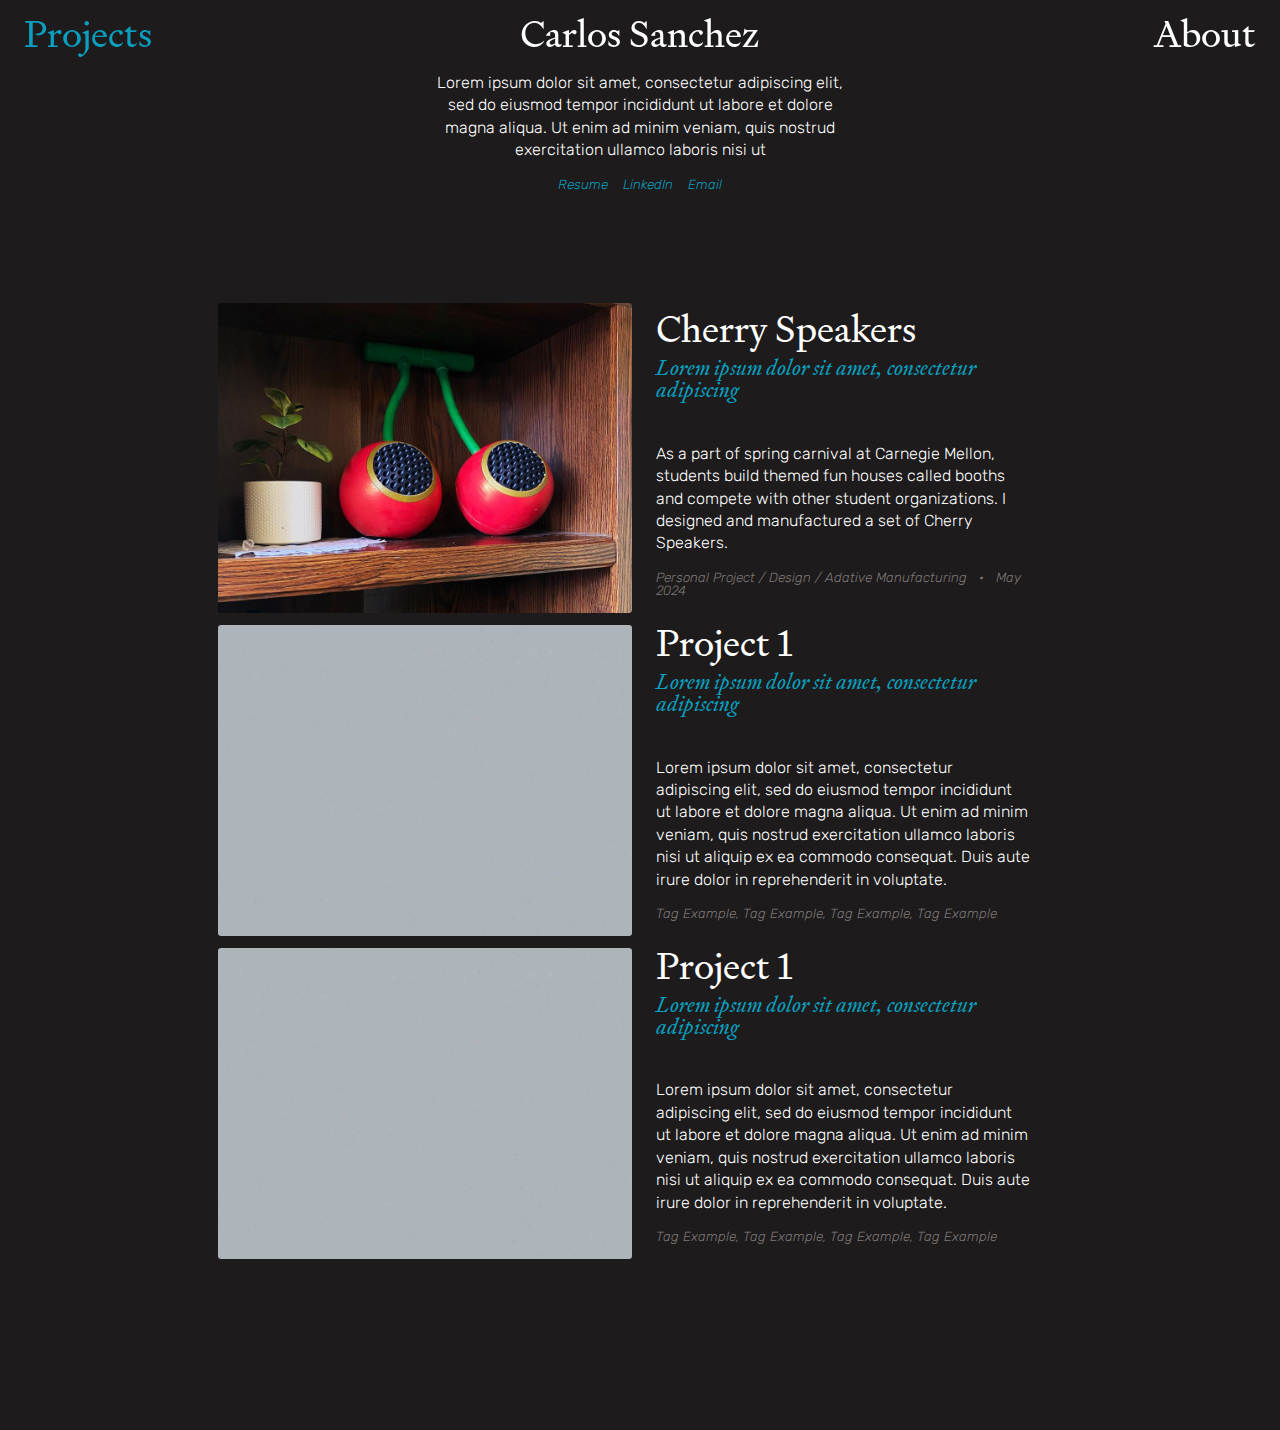
==== index.html @ 80cba6c7 "initial" ====
<!DOCTYPE html>
<html>
    <head>
        <title>Carlos Sanchez</title>
        <meta name="viewport" content="width=device-width, initial-scale=1" />
        <meta charset="UTF-8">
        <meta name="keywords" content="mechanical engineer, portfolio, resume, mechanical design, engineer">
        <meta name="description" content="HTML and CSS demo starter kit. Use this to create other demos.">
        <link rel="stylesheet" type="text/css" href="style.css">
        <script type="text/javascript" src="jquery-3.7.1.min.js"></script>
    </head>
    <body>
        <nav>
            <h1><a href="index.html" class="active">Projects</a></h1>
            <h1 style="text-align: center">Carlos Sanchez</h1>
            <h1 style="text-align: right"><a href="about.html">About</a></h1>
        </nav>
        <main>
            <div class="home-description">
                <p style="text-align: center;">Lorem ipsum dolor sit amet, consectetur adipiscing elit, sed do eiusmod tempor incididunt ut labore et dolore magna aliqua. Ut enim ad minim veniam, quis nostrud exercitation ullamco laboris nisi ut</p>
                <div class="links">
                    <sub>
                        <a href="#">
                            Resume
                        </a>
                    </sub>
                    <sub>
                        <a href="#">
                            LinkedIn
                        </a>
                    </sub>
                    <sub>
                        <a href="#">
                            Email
                        </a>
                    </sub>
                </div>
            </div>
            <a href="projects/cherry-speakers.html">
                <div class="home-project">
                    <img src="images/cherry-speakers/cherry-speakers.jpg">
                    <div class="project-description">
                        <h1>
                            Cherry Speakers
                        </h1>
                        <h2>
                            Lorem ipsum dolor sit amet, consectetur adipiscing
                        </h2>
                        <p>
                            As a part of spring carnival at Carnegie Mellon, students build themed fun houses called booths and compete with other student organizations. I designed and manufactured a set of Cherry Speakers.
                        </p>
                        
                        <sub>Personal Project / Design / Adative Manufacturing &nbsp;&nbsp;•&nbsp;&nbsp; May 2024</sub>
                        
                    </div>
                </div>
            </a>
            <a href="#">
                <div class="home-project">
                    <img src="images/filler.jpg">
                    <div class="project-description">
                        <h1>
                            Project 1
                        </h1>
                        <h2>
                            Lorem ipsum dolor sit amet, consectetur adipiscing
                        </h2>
                        <p>
                            Lorem ipsum dolor sit amet, consectetur adipiscing elit, sed do eiusmod tempor incididunt ut labore et dolore magna aliqua. Ut enim ad minim veniam, quis nostrud exercitation ullamco laboris nisi ut aliquip ex ea commodo consequat. Duis aute irure dolor in reprehenderit in voluptate.
                        </p>
                        <sub>Tag Example, Tag Example, Tag Example, Tag Example</sub>
                    </div>
                </div>
            </a>
            <a href="#">
                <div class="home-project">
                    <img src="images/filler.jpg">
                    <div class="project-description">
                        <h1>
                            Project 1
                        </h1>
                        <h2>
                            Lorem ipsum dolor sit amet, consectetur adipiscing
                        </h2>
                        <p>
                            Lorem ipsum dolor sit amet, consectetur adipiscing elit, sed do eiusmod tempor incididunt ut labore et dolore magna aliqua. Ut enim ad minim veniam, quis nostrud exercitation ullamco laboris nisi ut aliquip ex ea commodo consequat. Duis aute irure dolor in reprehenderit in voluptate.
                        </p>
                        <sub>Tag Example, Tag Example, Tag Example, Tag Example</sub>
                    </div>
                </div>
            </a>
        </main>
        
    </body>
</html>
---- style.css ----
/* http://meyerweb.com/eric/tools/css/reset/ 
   v2.0 | 20110126
   License: none (public domain)
*/

html, body, div, span, applet, object, iframe,
h1, h2, h3, h4, h5, h6, p, blockquote, pre,
a, abbr, acronym, address, big, cite, code,
del, dfn, em, img, ins, kbd, q, s, samp,
small, strike, strong, sub, sup, tt, var,
b, u, i, center,
dl, dt, dd, ol, ul, li,
fieldset, form, label, legend,
table, caption, tbody, tfoot, thead, tr, th, td,
article, aside, canvas, details, embed, 
figure, figcaption, footer, header, hgroup, 
menu, nav, output, ruby, section, summary,
time, mark, audio, video {
	margin: 0;
	padding: 0;
	border: 0;
	font-size: 100%;
	font: inherit;
	vertical-align: baseline;
}
/* HTML5 display-role reset for older browsers */
article, aside, details, figcaption, figure, 
footer, header, hgroup, menu, nav, section {
	display: block;
}
body {
	line-height: 1;
}
ol, ul {
	list-style: none;
}
blockquote, q {
	quotes: none;
}
blockquote:before, blockquote:after,
q:before, q:after {
	content: '';
	content: none;
}
table {
	border-collapse: collapse;
	border-spacing: 0;
}

/*custom code below*/

/*body*/

body{
    background-color: #1d1b1b;
}


/*font-declarations*/

@font-face {
    font-family: Signifier;
    src: url(typefaces/Signifier-Light.otf);
    font-weight: light;
}

@font-face {
    font-family: Signifier;
    src: url(typefaces/Signifier-LightItalic.otf);
    font-weight: light;
    font-style: italic;
}

@font-face {
    font-family: Signifier;
    src: url(typefaces/Signifier.otf);
}

@font-face {
    font-family: Signifier;
    src: url(typefaces/Signifier-Italic.otf);
    font-style: italic;
}

@font-face {
    font-family: Rubik;
    src: url(typefaces/Rubik-VariableFont_wght.ttf);
}

@font-face {
    font-family: Rubik;
    src: url(typefaces/Rubik-Italic-VariableFont_wght.ttf);
    font-style: italic;
}


/*typefaces*/

h1, h3, h4, p, h5{
    color: white;
}

h2, sub a{
    color: #0B9EBE;
    text-decoration: none;
}

h1, h2{
    font-family: 'Signifier', Georgia, 'Times New Roman', Times, serif;
    font-weight: light;
}

h1{
    font-size: 28pt;
}

h2{
    font-size: 16pt;
    font-style: italic;
}

sub{
    font-style: italic;
}

sub a:hover{
    color: white;
    text-decoration: underline dotted;
}

h3, h4, p, sub, h5{
    font-family: 'Rubik', Arial, Helvetica, sans-serif;
}

h1 a, h1 a:active, a{
    color: white;
    text-decoration: none !important;
}

h1 a:hover, h1 a.active, a{
    color: #0B9EBE;
    /* font-style: italic; */
    text-decoration: underline dotted;
}

h5, sub{
    font-size: 10pt;
    color: #7e7878;
    font-weight: 100;
}

h3{
    font-size: 16pt;
    font-weight: 500;
}

h4{
    font-weight: 500;
}


p {
    font-size: 12pt;
    line-height: 1.4em;
    font-weight: 100;
}

b{
    font-weight: 500;
}




/*nav*/

nav{
    display: flex;
    flex-direction: row;
    width: 100vw;
    justify-content: space-between;
    position: fixed;
    padding: 1em 1.5em;
    -webkit-box-sizing: border-box;
    box-sizing: border-box;
}

nav h1{
    width: 20%;
}

/*main*/

main{
    width: 80vw;
    margin: auto;
    padding-top: 4.5em;
    display: flex;
    flex-direction: column;
    align-items: center;
}

.home-description{
    width: 40%;
    display: flex;
    flex-direction: column;
    gap: 1em;
    align-items: center;
    margin-bottom: 7em;
}

.home-project{
    width: 66vw;
    display: flex;
    flex-direction: row;
    gap: 1.5em;
    margin-bottom: 0.7em;
}

a .home-project:hover{
    background-color:  #2c2a2a;
    border-radius: 0.2em;
    outline: 1px solid #423f3f;
}

.home-project img, .home-project .project-description{
    width: 49%;
}

.home-project img{
    border-radius: 0.2em;
    aspect-ratio: 4 / 3;
    object-fit: cover;
}

.home-project .project-description{
    display: flex;
    flex-direction: column;
    justify-content: end;
    box-sizing: border-box;
    -webkit-box-sizing: border-box;
    padding: 0 2em 1em 0;
}

.project-description h1{
    margin-bottom: 0.25em;
}

.project-description h2{
    margin-bottom: 2em;
}

.project-description p{
    margin-bottom: 1em;
}

main:last-child{
    margin-bottom: 10em;
}




/*links*/

.links {
    width: 40%;
    display: flex;
    flex-direction: row;
    justify-content: space-between;
}

/*project page*/


.project-page{
    width: 40%;
}


.header, .project-page h1, .project-page p, .project-page h2, .project-page p, .project-page h5, .project-page h3, .project-page h4{
    width: 100%;
}

.project-page img{
    object-fit: cover;
    margin: 1.5em 0 0.75em 0;
    width: 50vw;
    aspect-ratio: 16 / 9;
    border-radius: 0.2em;
}

.dual-image, .tri-image{
    margin-top: 1em;
    display: flex;
    flex-direction: row;
    justify-content: space-between;
    width: 60vw;
}

.project-page .dual-image img{
    object-fit: cover;
    aspect-ratio: 1 / 1;
    width: 49.5%;
}

.project-page .tri-image img{
    object-fit: cover;
    aspect-ratio: 1 / 1;
    width: 32.75%;
}

.project-page h1{
    margin: 2em 0 0.75em 0;
}

.project-page h2{
    margin: 1.5em 0 0.5em 0;
}

.project-page h3{
    margin: 2em 0 0.75em 0;
}

.project-page h4{
    margin: 2em 0 0.75em 0;
}

.project-page h5{
    text-align: center;
    margin: 0 0 3em 0;
}



h1.header{
    margin-top: 3em;
    font-size: 36pt;
    margin-bottom: 0em;
}

sub.header{
    margin: 0.2em 0;
}

h2.header{
    margin: 1em 0 0.3em 0;
}


hr{
    width: 100%;
    border: #423f3f 0.5px solid;
}

p.header{
    margin-top: 3em;
}
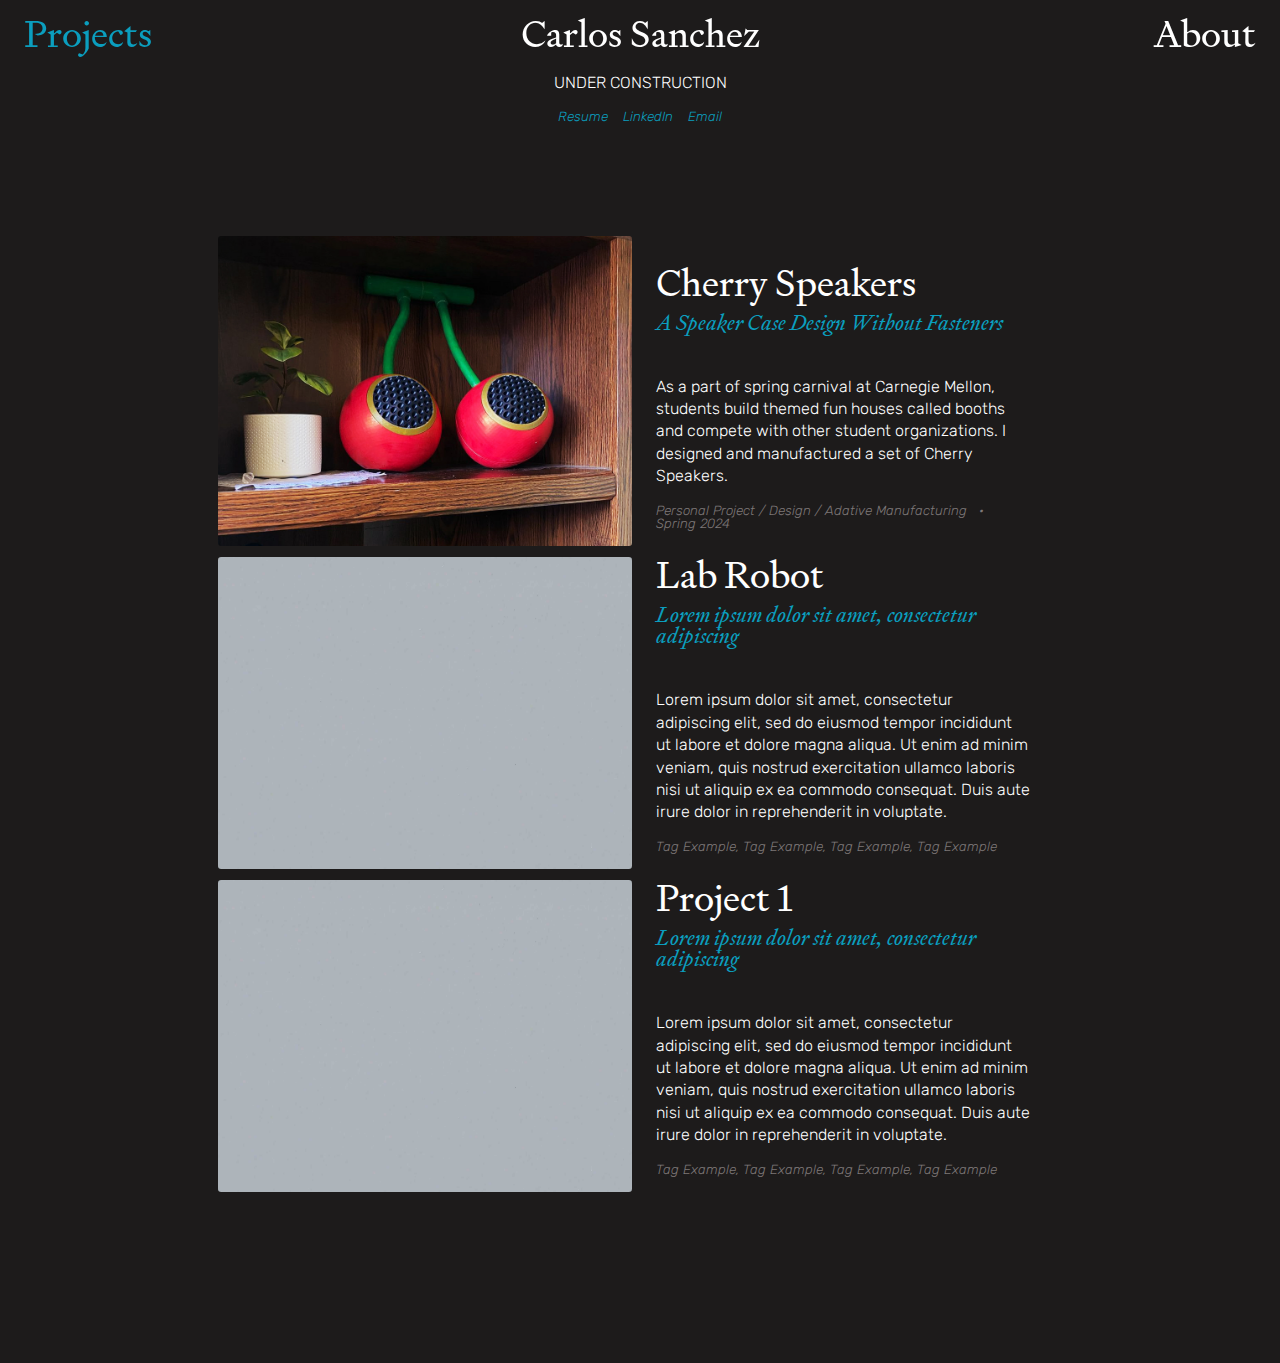
==== commit 0bba5f82: "presentable" ====
--- a/index.html
+++ b/index.html
@@ -1,7 +1,7 @@
 <!DOCTYPE html>
 <html>
     <head>
-        <title>Carlos Sanchez</title>
+        <title>Carlos Sanchez's Portfolio</title>
         <meta name="viewport" content="width=device-width, initial-scale=1" />
         <meta charset="UTF-8">
         <meta name="keywords" content="mechanical engineer, portfolio, resume, mechanical design, engineer">
@@ -12,25 +12,25 @@
     <body>
         <nav>
             <h1><a href="index.html" class="active">Projects</a></h1>
-            <h1 style="text-align: center">Carlos Sanchez</h1>
+            <h1 style="text-align: center; width: 100%;">Carlos Sanchez</h1>
             <h1 style="text-align: right"><a href="about.html">About</a></h1>
         </nav>
         <main>
             <div class="home-description">
-                <p style="text-align: center;">Lorem ipsum dolor sit amet, consectetur adipiscing elit, sed do eiusmod tempor incididunt ut labore et dolore magna aliqua. Ut enim ad minim veniam, quis nostrud exercitation ullamco laboris nisi ut</p>
+                <p style="text-align: center;">UNDER CONSTRUCTION</p>
                 <div class="links">
                     <sub>
-                        <a href="#">
+                        <a href="pdf\CarlosSanchezResume2024.pdf" target="_blank">
                             Resume
                         </a>
                     </sub>
                     <sub>
-                        <a href="#">
+                        <a href="https://www.linkedin.com/in/carlosrchez/" target="_blank">
                             LinkedIn
                         </a>
                     </sub>
                     <sub>
-                        <a href="#">
+                        <a href="mailto:crsanchez@alumni.cmu.edu">
                             Email
                         </a>
                     </sub>
@@ -44,23 +44,23 @@
                             Cherry Speakers
                         </h1>
                         <h2>
-                            Lorem ipsum dolor sit amet, consectetur adipiscing
+                            A Speaker Case Design Without Fasteners
                         </h2>
                         <p>
                             As a part of spring carnival at Carnegie Mellon, students build themed fun houses called booths and compete with other student organizations. I designed and manufactured a set of Cherry Speakers.
                         </p>
                         
-                        <sub>Personal Project / Design / Adative Manufacturing &nbsp;&nbsp;•&nbsp;&nbsp; May 2024</sub>
+                        <sub>Personal Project / Design / Adative Manufacturing &nbsp;&nbsp;•&nbsp;&nbsp; Spring 2024</sub>
                         
                     </div>
                 </div>
             </a>
-            <a href="#">
+            <a href="projects/lab-robot.html">
                 <div class="home-project">
                     <img src="images/filler.jpg">
                     <div class="project-description">
                         <h1>
-                            Project 1
+                            Lab Robot
                         </h1>
                         <h2>
                             Lorem ipsum dolor sit amet, consectetur adipiscing
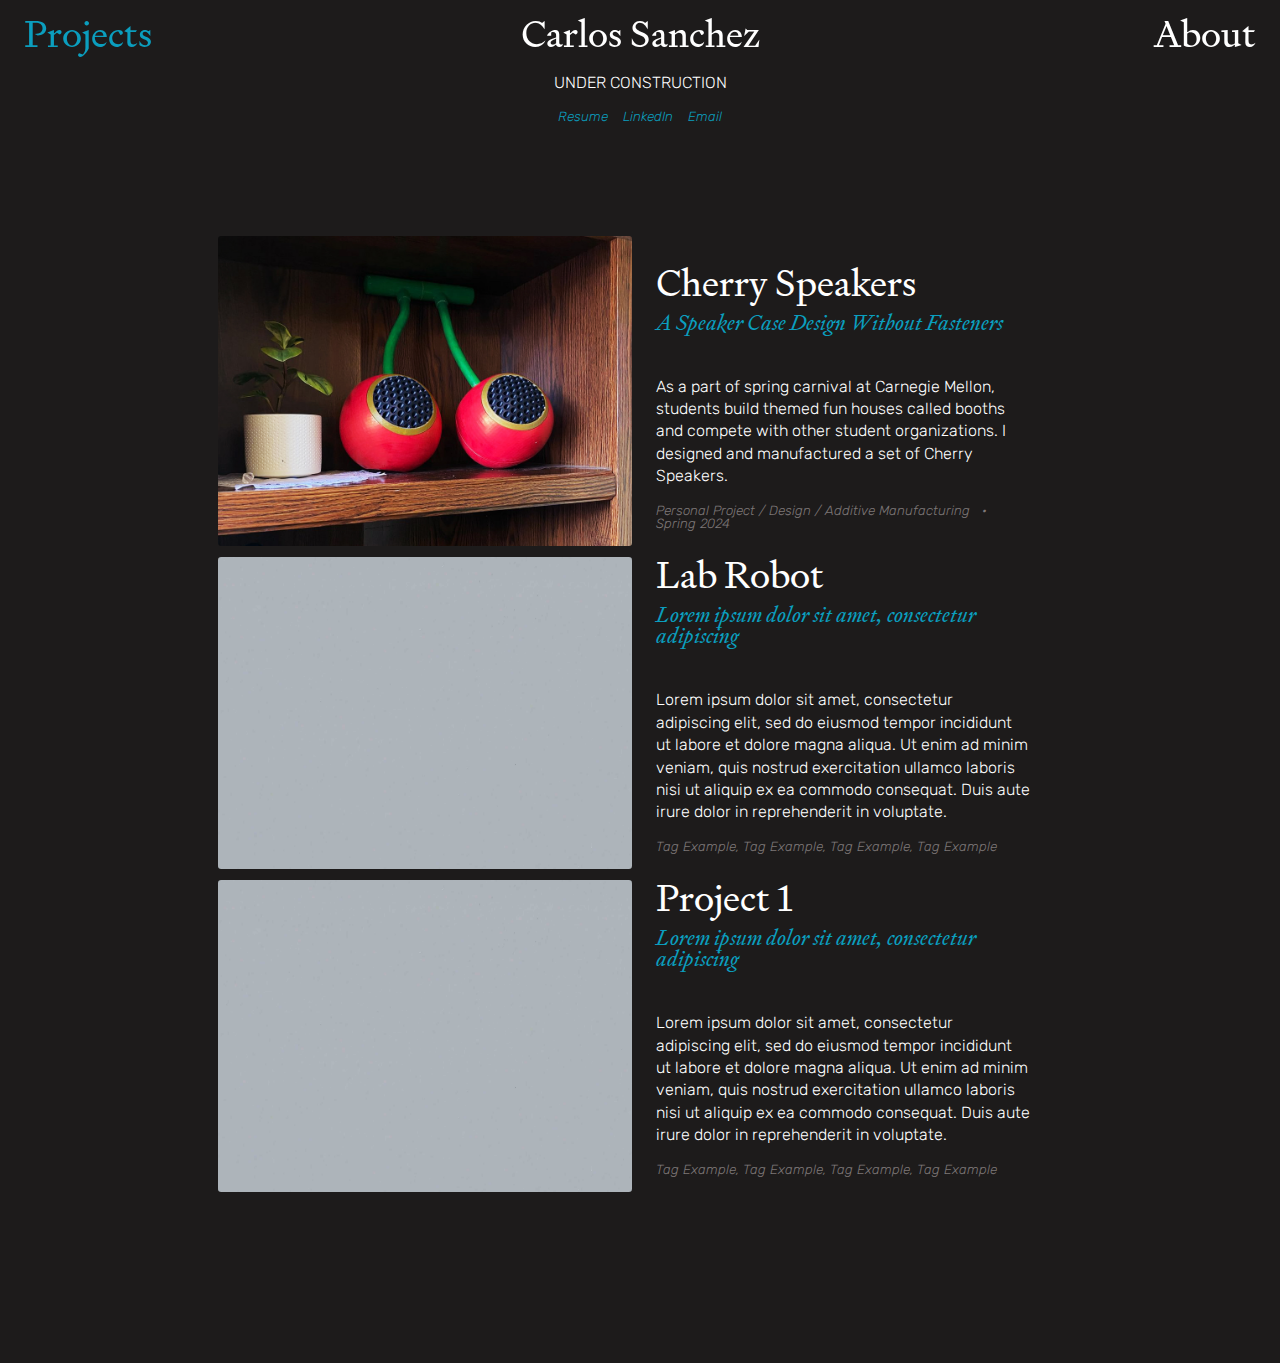
==== commit 5cc2a117: "presentable2" ====
--- a/index.html
+++ b/index.html
@@ -50,7 +50,7 @@
                             As a part of spring carnival at Carnegie Mellon, students build themed fun houses called booths and compete with other student organizations. I designed and manufactured a set of Cherry Speakers.
                         </p>
                         
-                        <sub>Personal Project / Design / Adative Manufacturing &nbsp;&nbsp;•&nbsp;&nbsp; Spring 2024</sub>
+                        <sub>Personal Project / Design / Additive Manufacturing &nbsp;&nbsp;•&nbsp;&nbsp; Spring 2024</sub>
                         
                     </div>
                 </div>
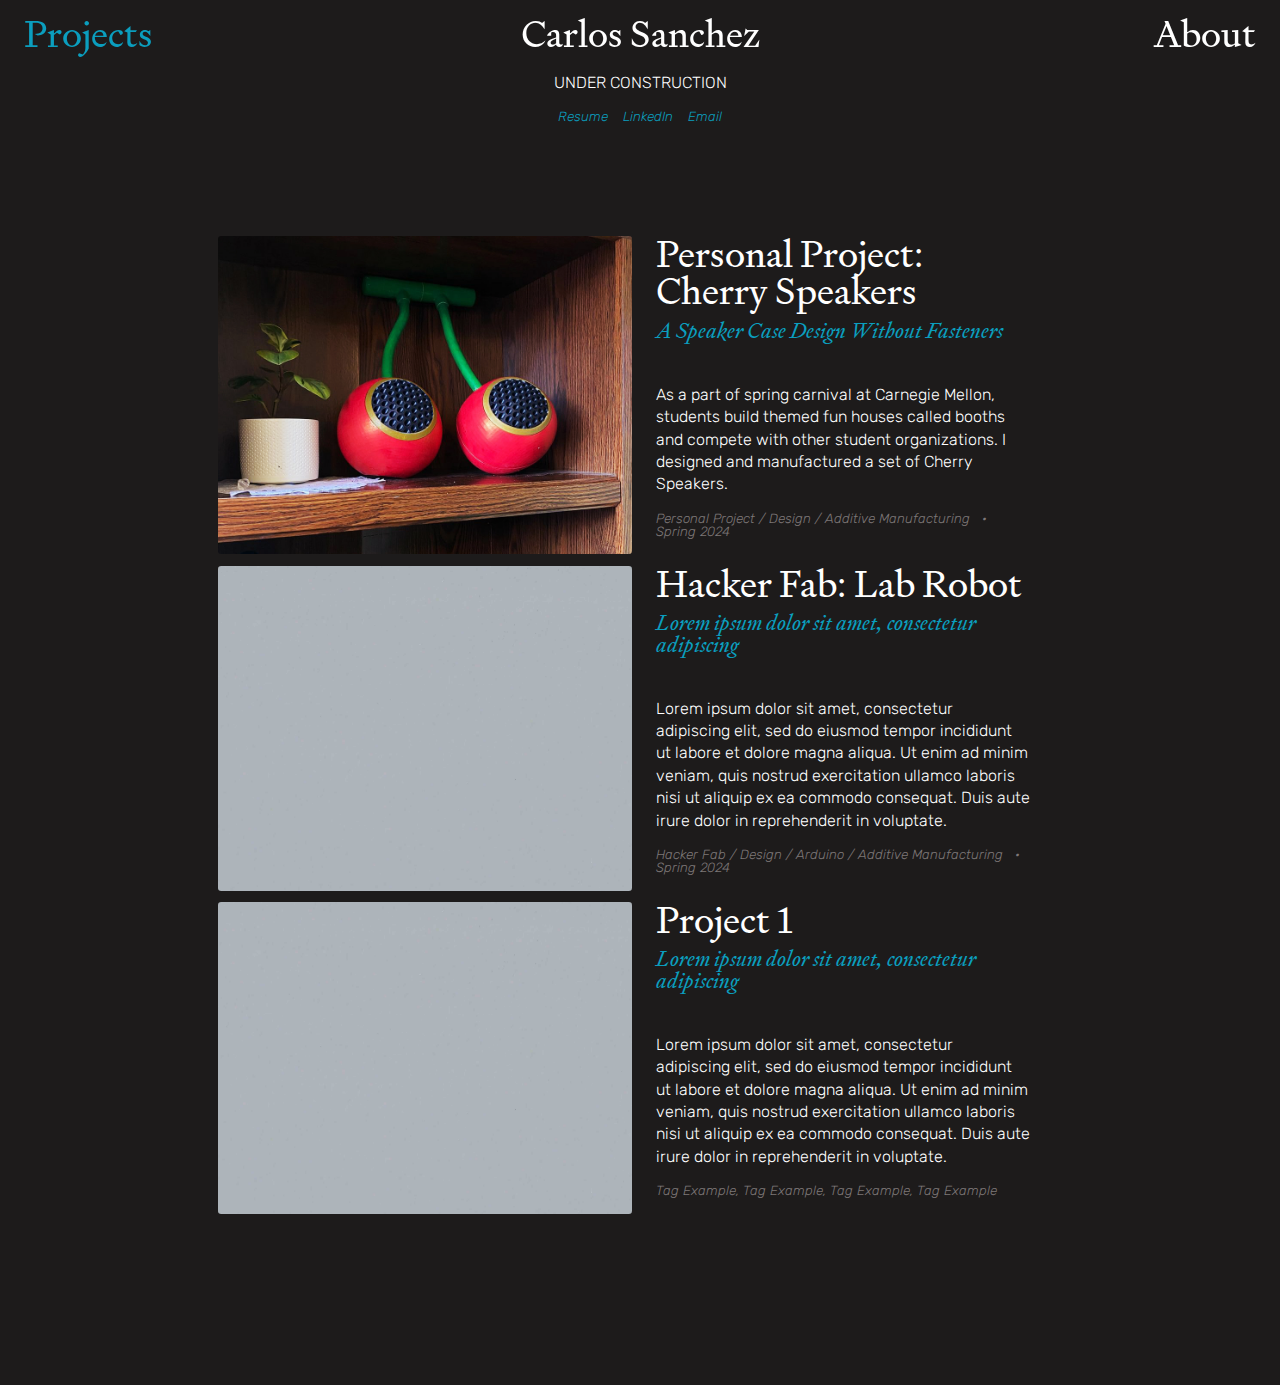
==== commit 0c85b51d: "Update index.html" ====
--- a/index.html
+++ b/index.html
@@ -41,7 +41,7 @@
                     <img src="images/cherry-speakers/cherry-speakers.jpg">
                     <div class="project-description">
                         <h1>
-                            Cherry Speakers
+                            Personal Project: Cherry Speakers
                         </h1>
                         <h2>
                             A Speaker Case Design Without Fasteners
@@ -60,7 +60,7 @@
                     <img src="images/filler.jpg">
                     <div class="project-description">
                         <h1>
-                            Lab Robot
+                            Hacker Fab: Lab Robot
                         </h1>
                         <h2>
                             Lorem ipsum dolor sit amet, consectetur adipiscing
@@ -68,7 +68,7 @@
                         <p>
                             Lorem ipsum dolor sit amet, consectetur adipiscing elit, sed do eiusmod tempor incididunt ut labore et dolore magna aliqua. Ut enim ad minim veniam, quis nostrud exercitation ullamco laboris nisi ut aliquip ex ea commodo consequat. Duis aute irure dolor in reprehenderit in voluptate.
                         </p>
-                        <sub>Tag Example, Tag Example, Tag Example, Tag Example</sub>
+                        <sub>Hacker Fab / Design / Arduino / Additive Manufacturing &nbsp;&nbsp;•&nbsp;&nbsp; Spring 2024</sub>
                     </div>
                 </div>
             </a>
